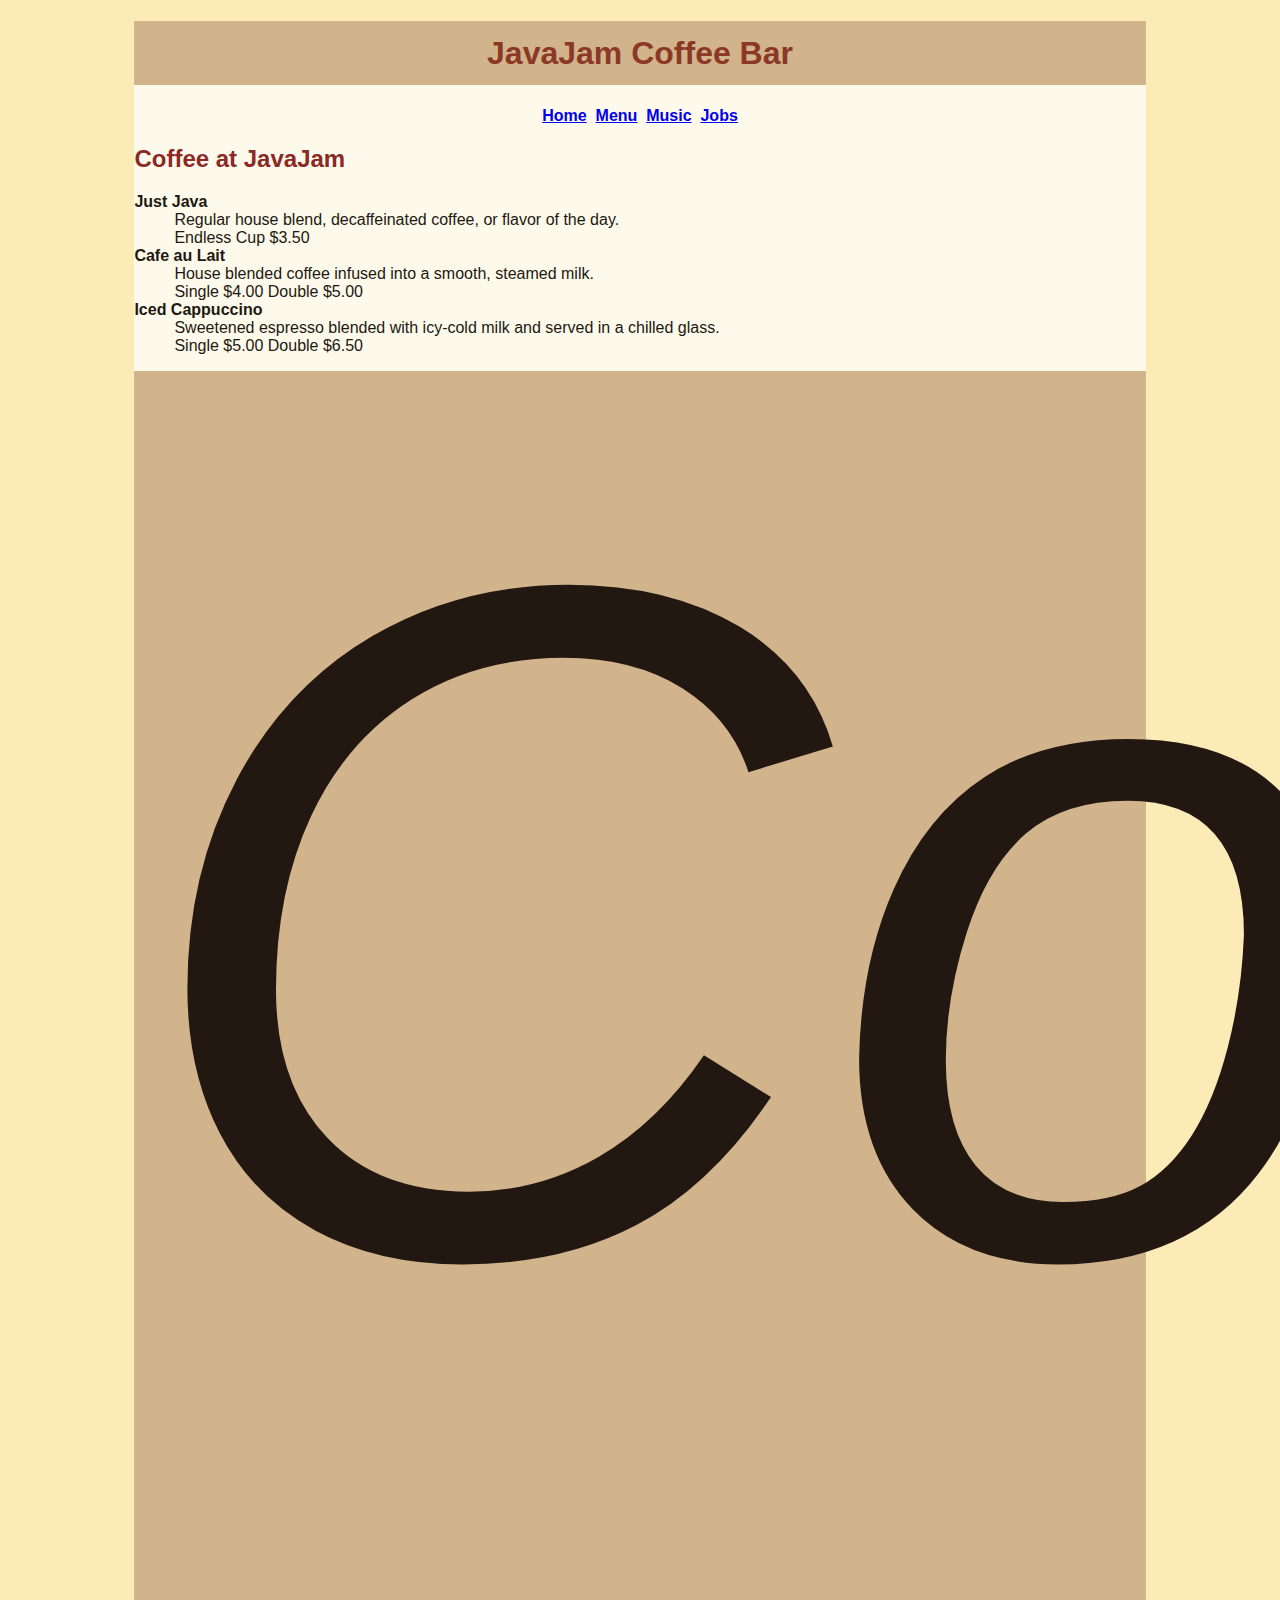
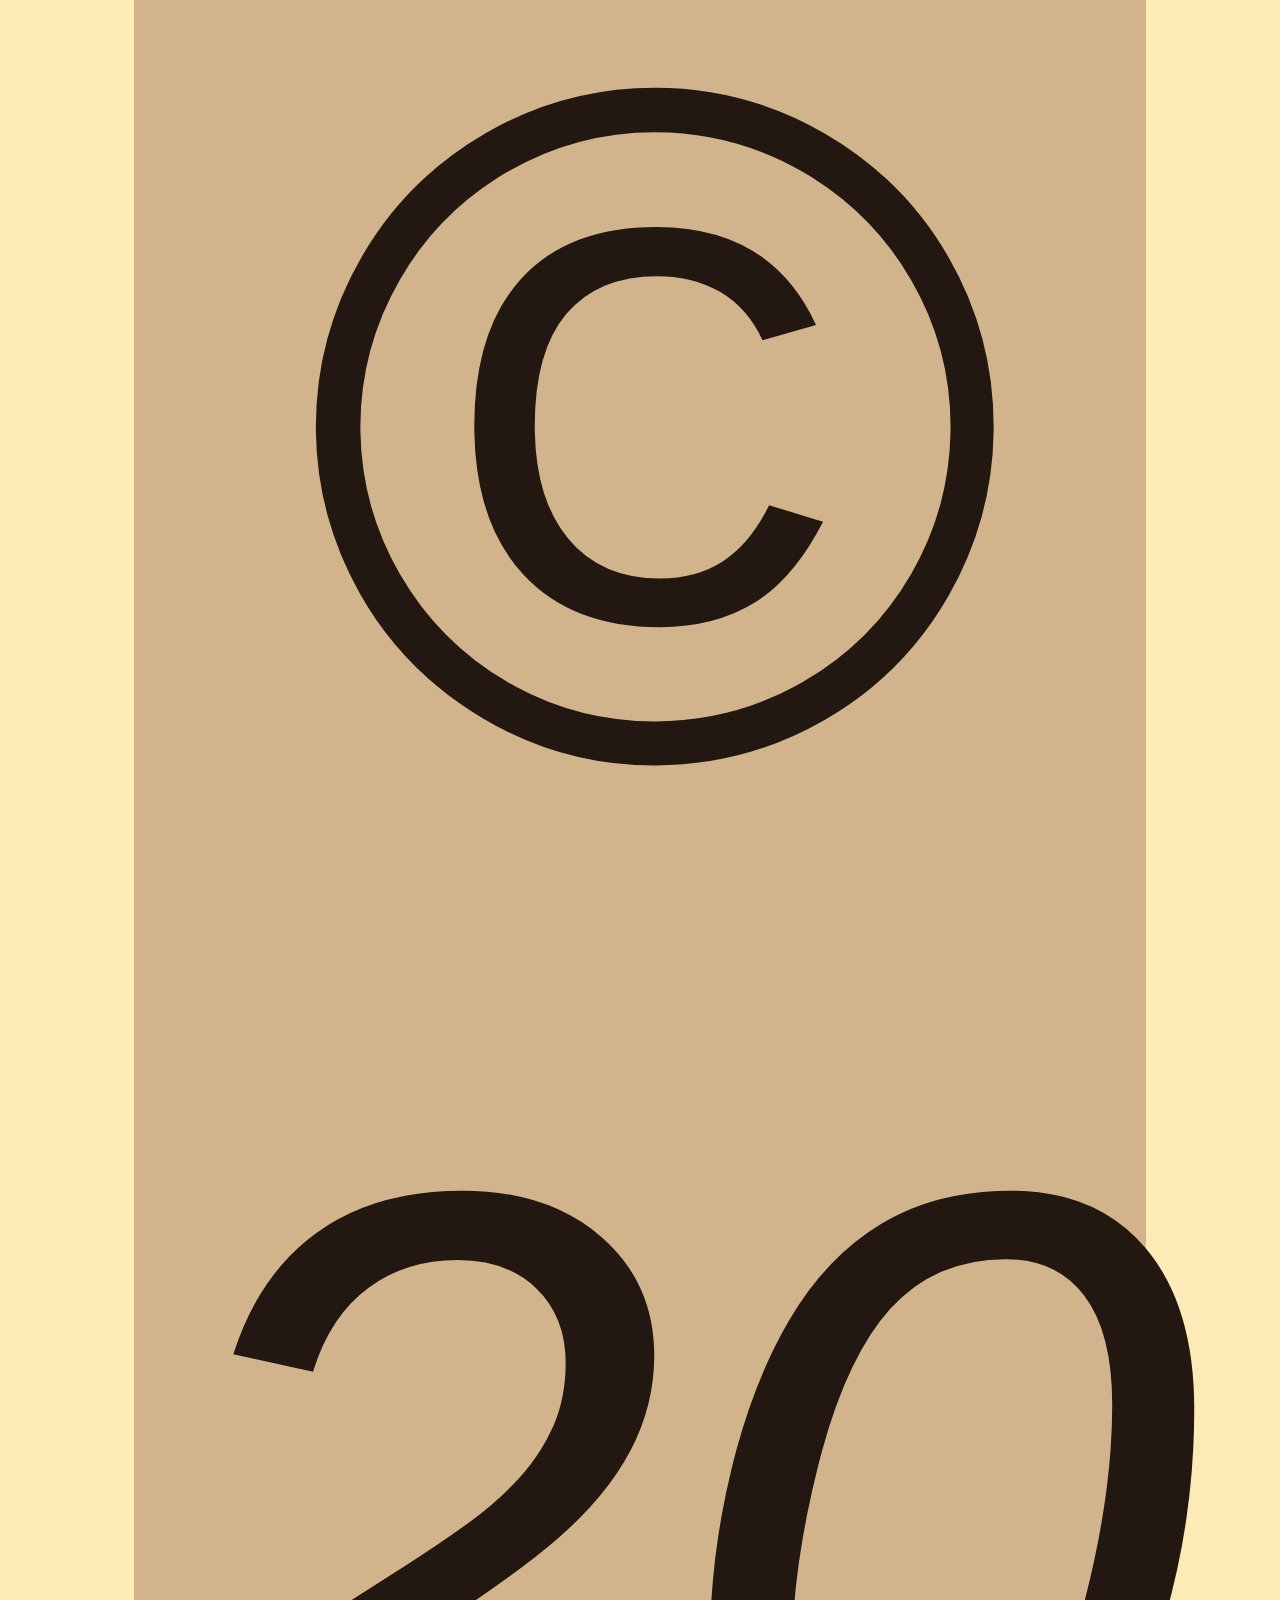
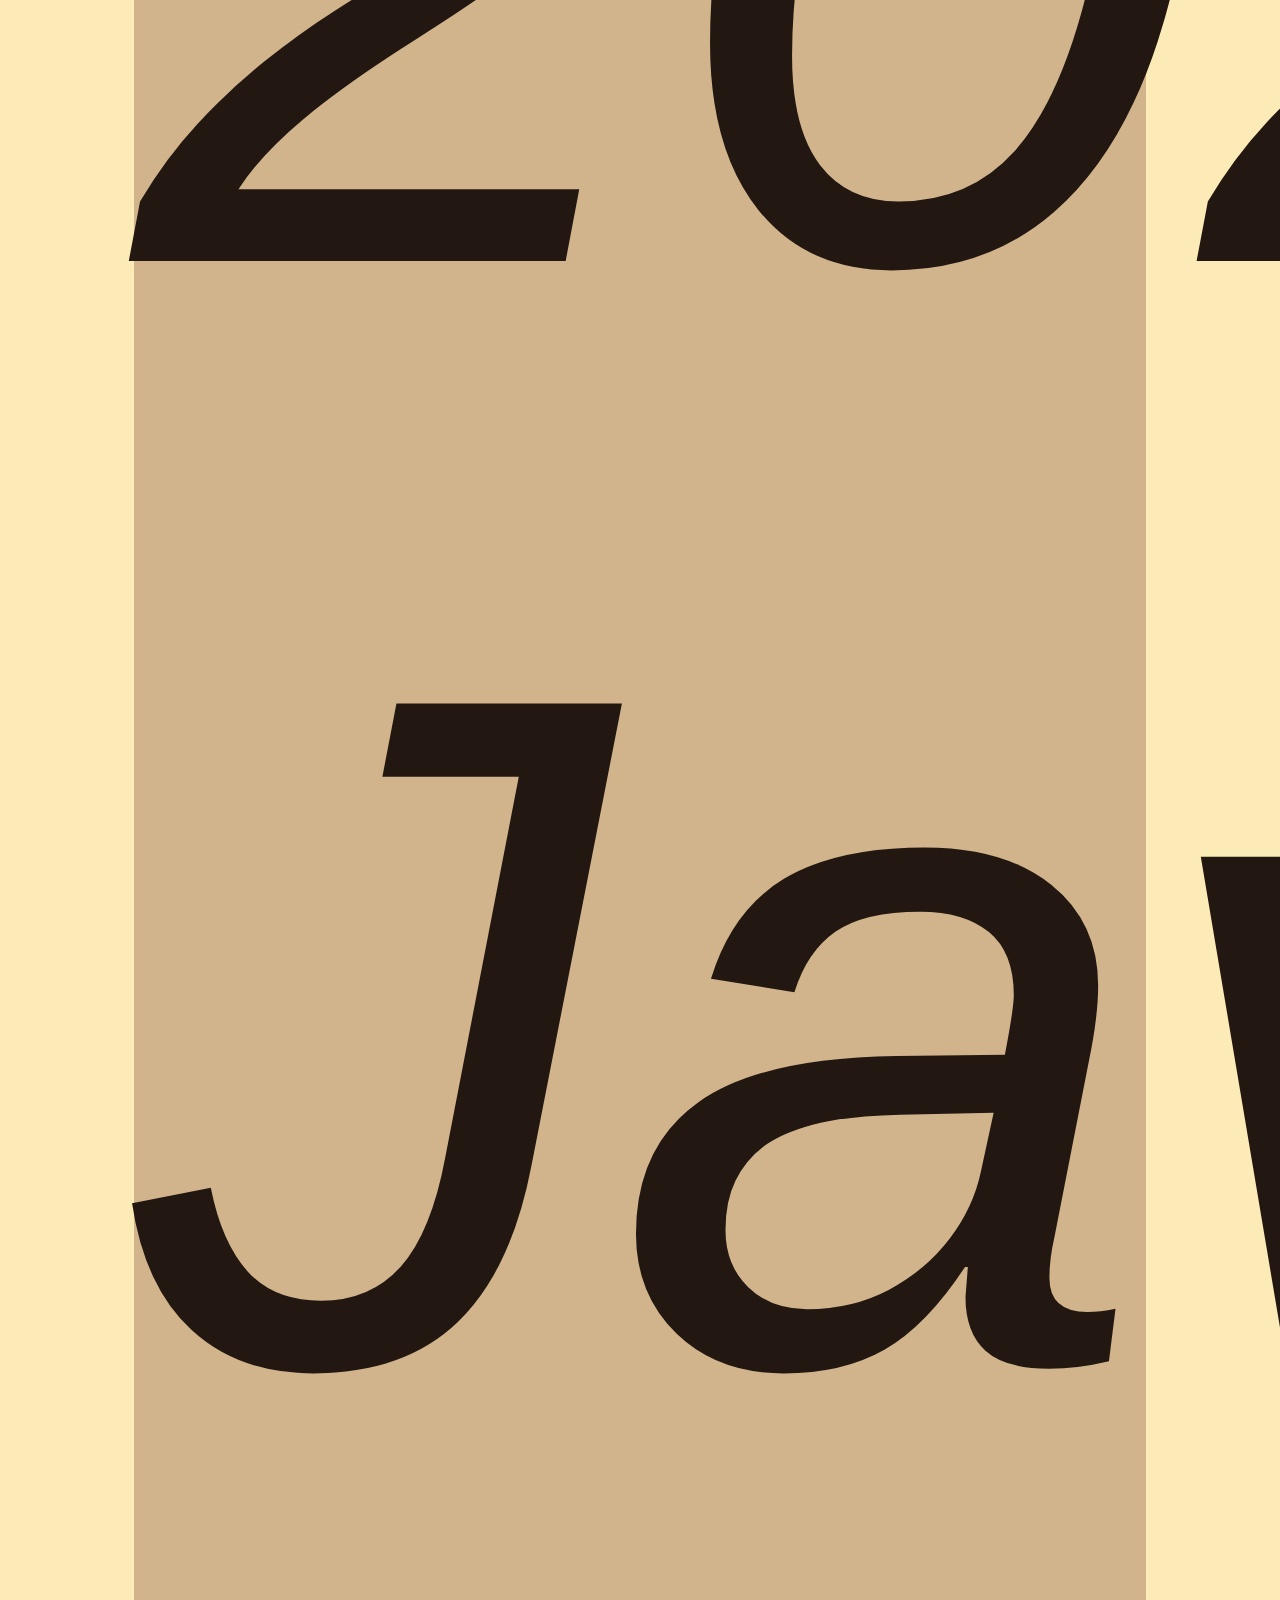
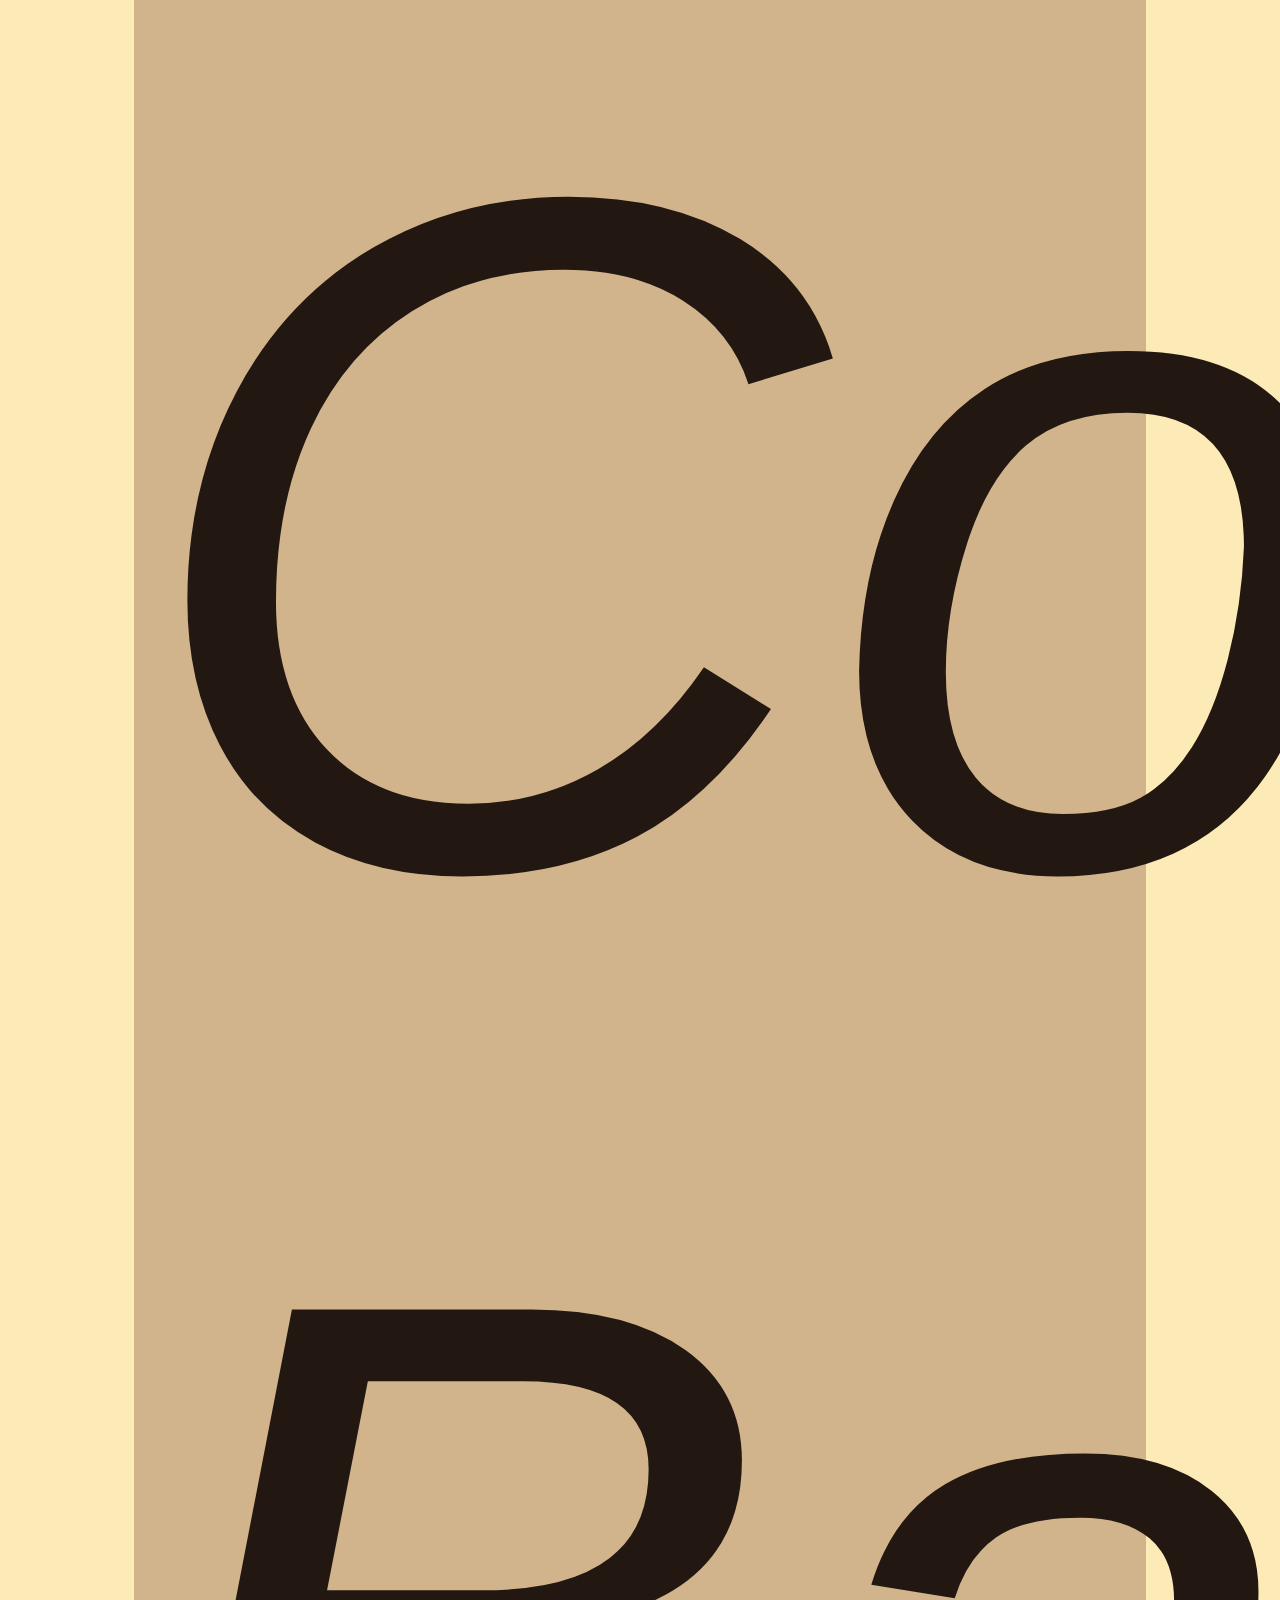
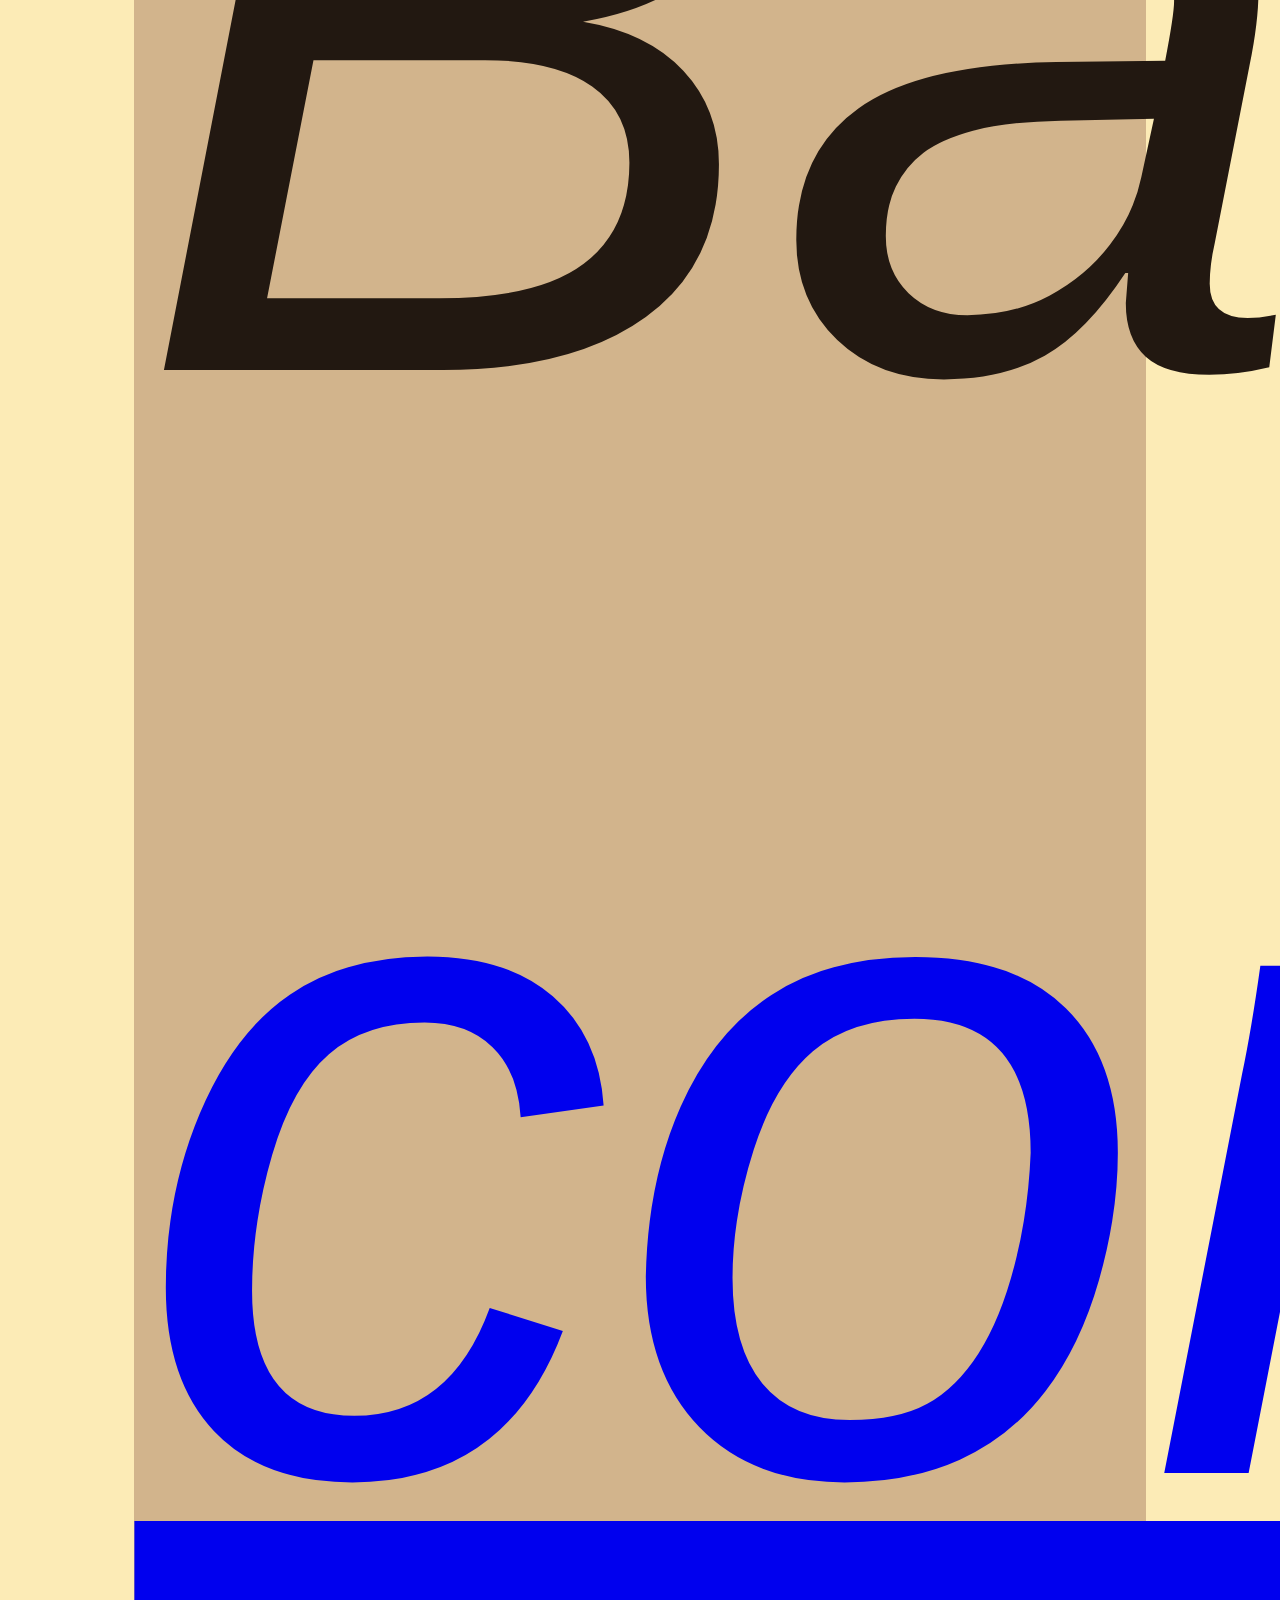
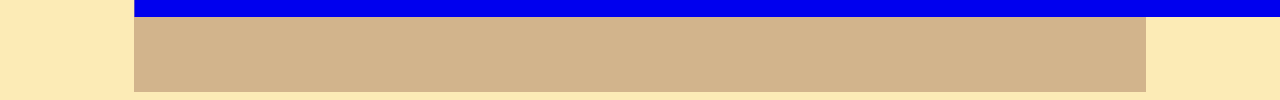
==== menu.html @ 1a23c824 "d" ====
<!DOCTYPE html>
<html lang="en">
<head>
    <title>JavaJam Coffee Bar Menu</title>
    <meta charset="utf-8">
    <link href="javajam.css" rel="stylesheet">
</head>
<body>
<div id="wrapper">
    <header>
        <h1>JavaJam Coffee Bar</h1>
    </header>
    <nav>
        <a href="index.html">Home</a>&nbsp;
        <a href="menu.html">Menu</a>&nbsp;
        <a href="music.html">Music</a>&nbsp;
        <a href="jobs.html">Jobs</a>
    </nav>
<main>
    <h2>Coffee at JavaJam</h2>
    <dl>
        <dt><b>Just Java</b></dt>
        <dd>Regular house blend, decaffeinated coffee, or flavor of the day.</dd>
        <dd>Endless Cup $3.50</dd>
        <dt><b>Cafe au Lait</b></dt>  
        <dd>House blended coffee infused into a smooth, steamed milk.</dd>
        <dd>Single $4.00 Double $5.00</dd>
        <dt><b>Iced Cappuccino</b></dt>  
        <dd>Sweetened espresso blended with icy-cold milk and served in a chilled glass.</dd>
        <dd>Single $5.00 Double $6.50</dd>
    </dl>
</main>
<footer>
    Copyright &copy; 2020 JavaJam Coffee Bar<br>  
    <a href="mailto:yourfirstname@yourlastname.com">contact@JavaJam.net</a>
</footer>
</div>
</body>
</html>
---- javajam.css ----
body {
    background-color: #FCEBB6;
    color: #221811;
    font-family: Tahoma, Arial, sans-serif;
}

#wrapper {
    background-color: #FEFAEB;
    margin-left: auto;
    margin-right: auto;
    width: 80%;
}

header {
    background-color: #D2B48C;
    color: #8C3826;
    text-align: center;
}

h1 {
    line-height: 200%;
}

h2 {
    color: #8C2826;
}

nav {
    font-weight: bold;
    text-align: center;
}

footer {
    background-color: #D2B48C;
    font-size: 60em;
    font-style: italic;
    text-align: center;
}
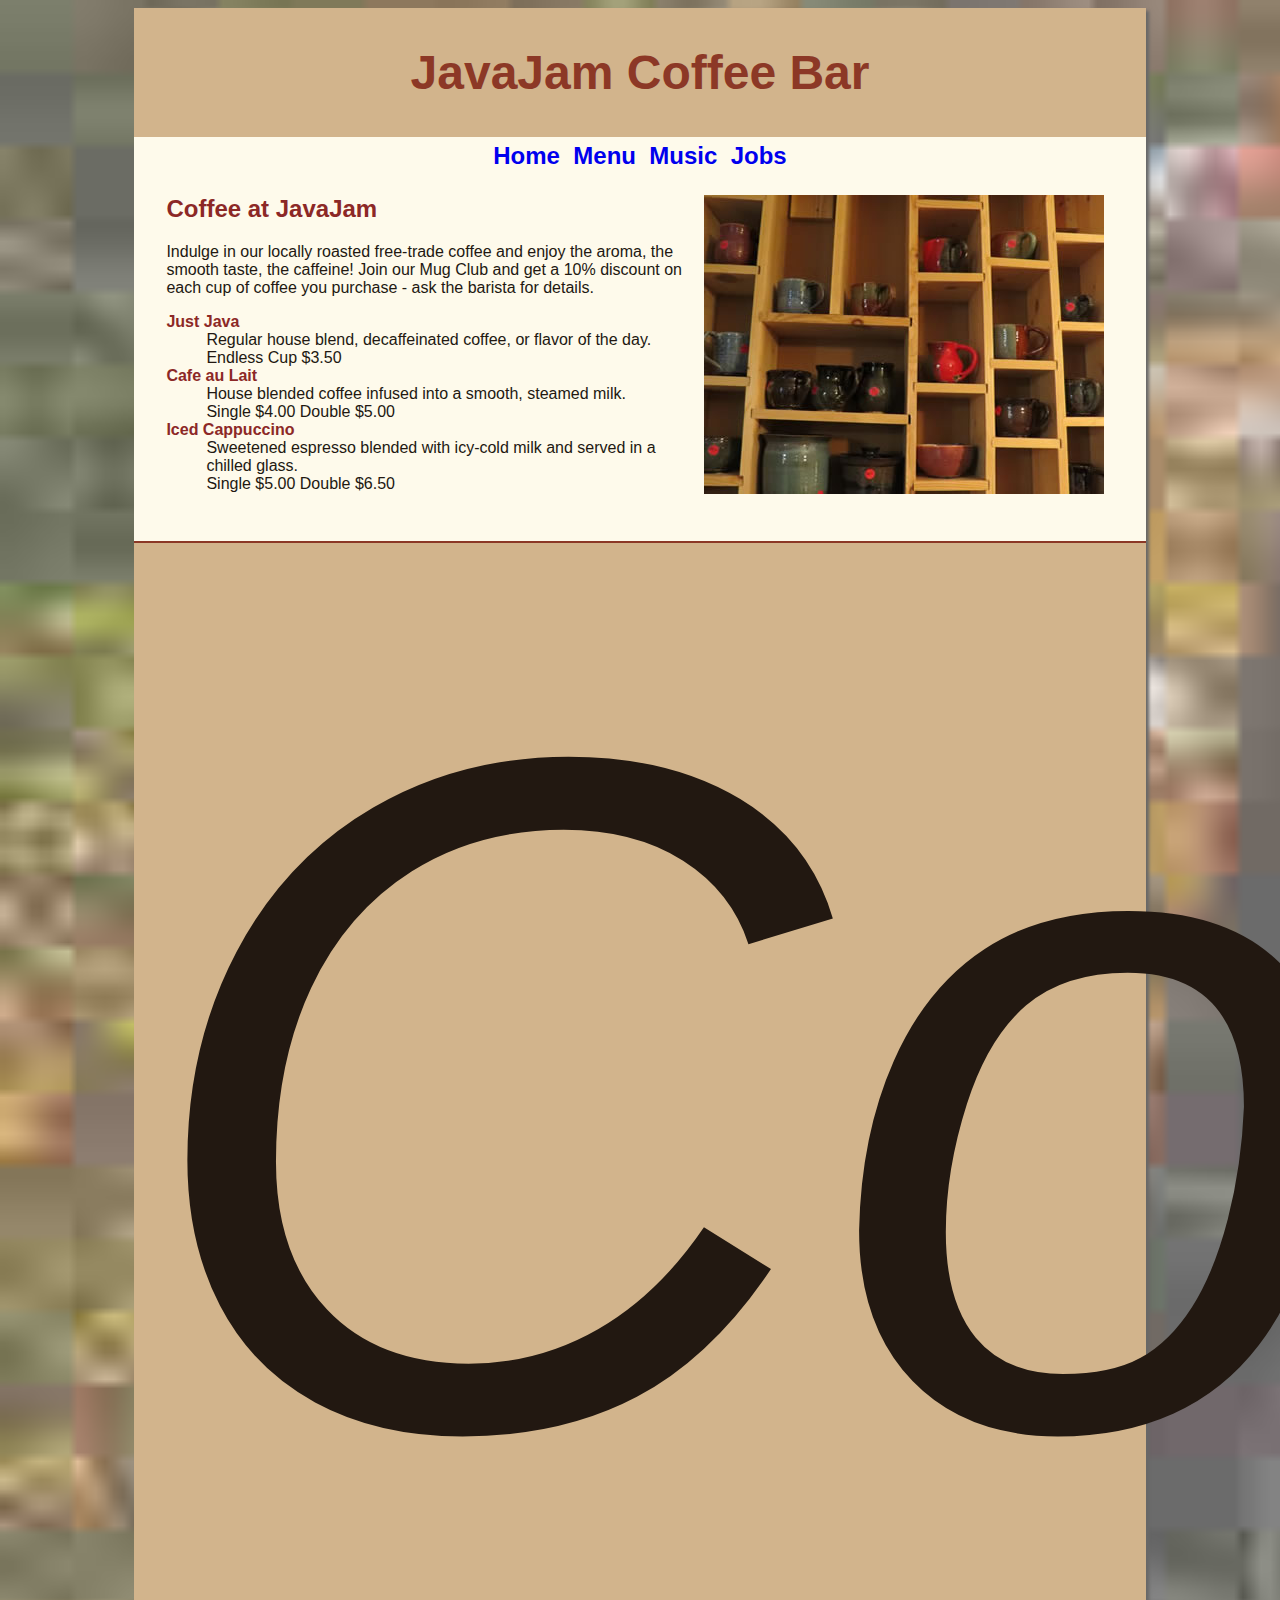
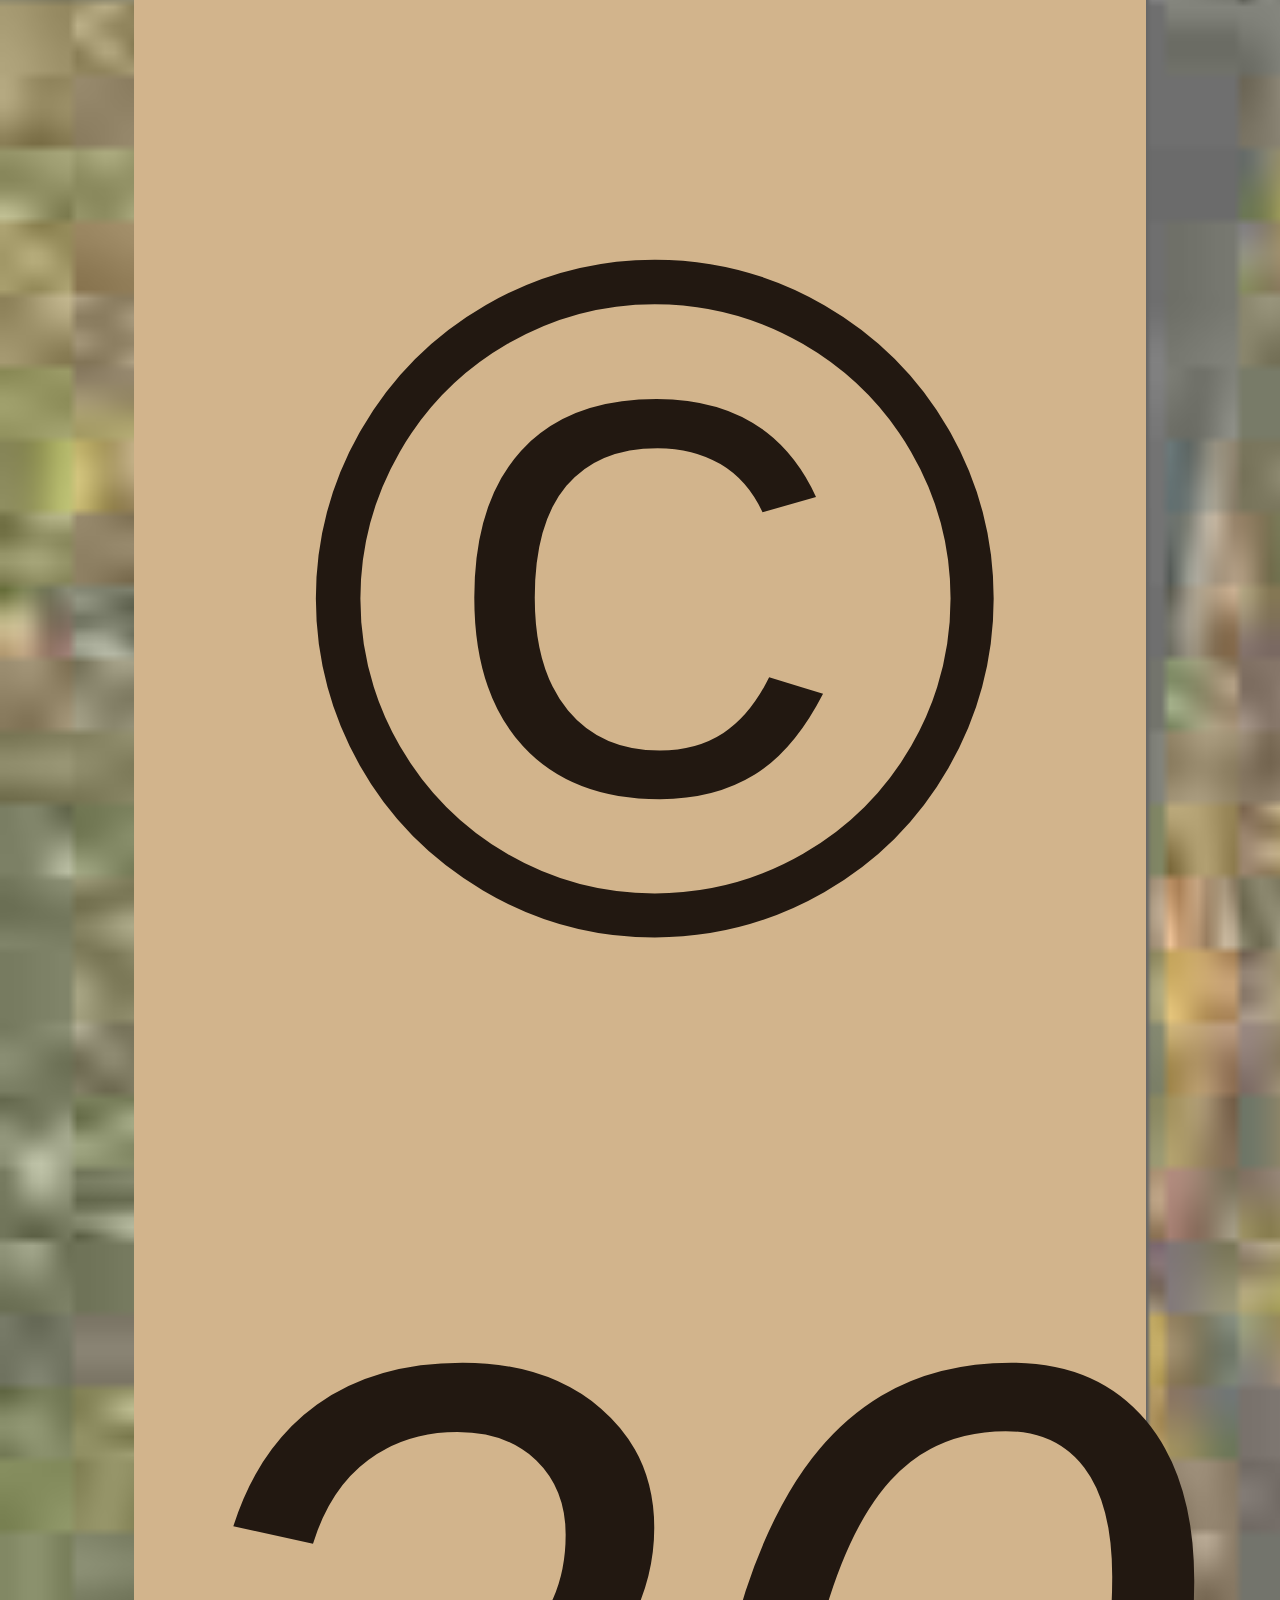
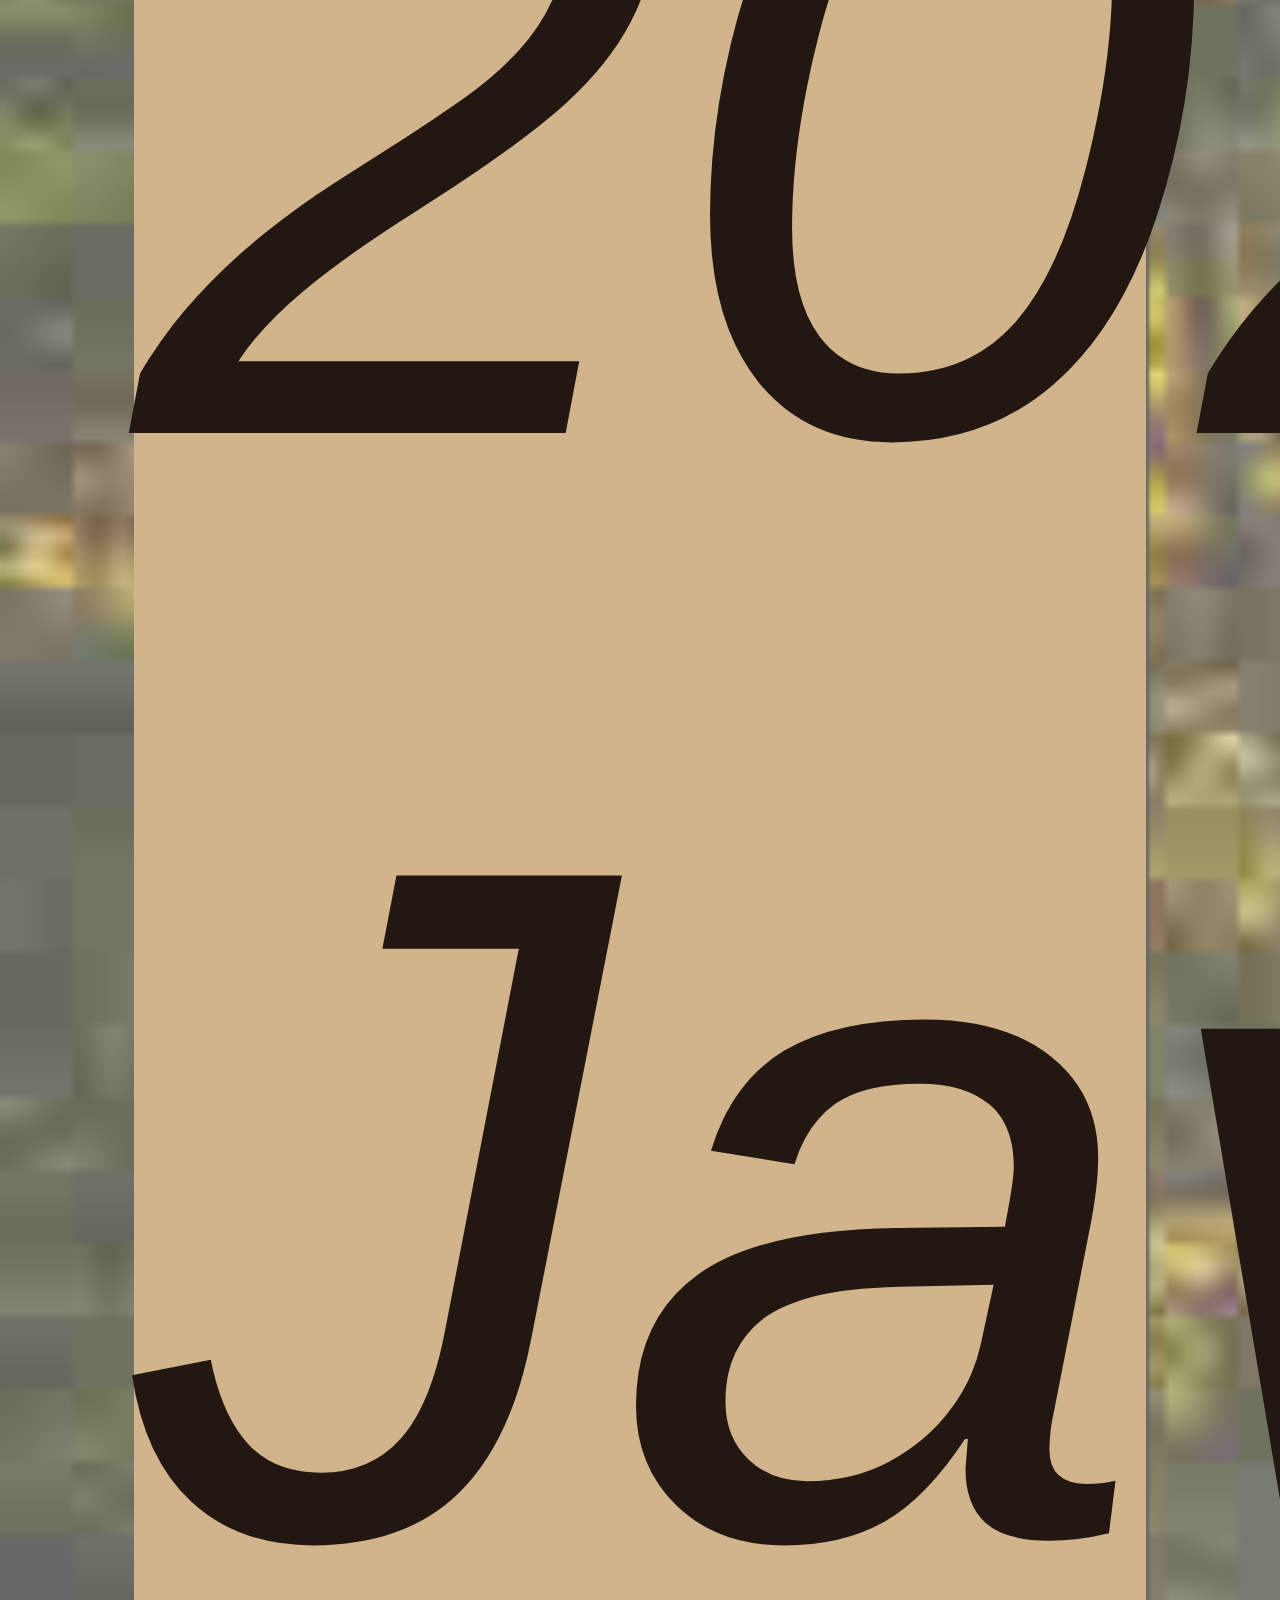
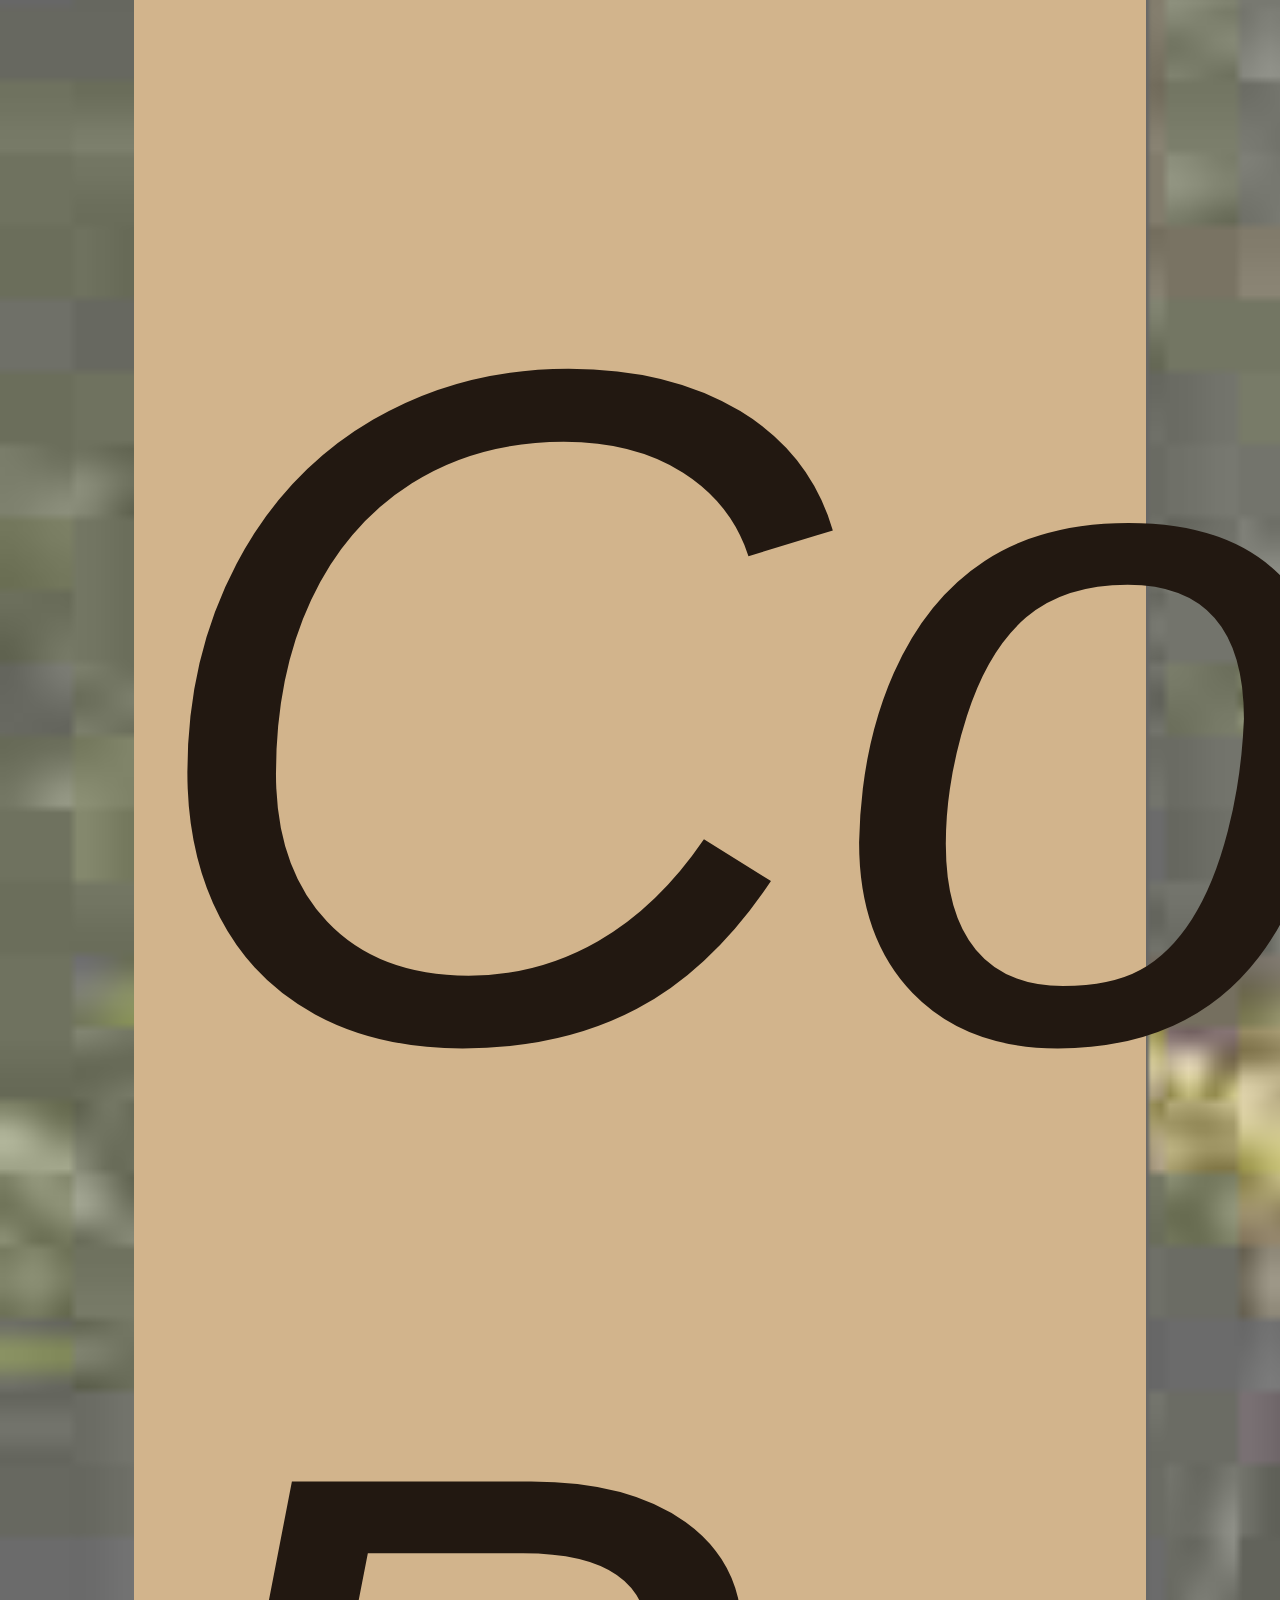
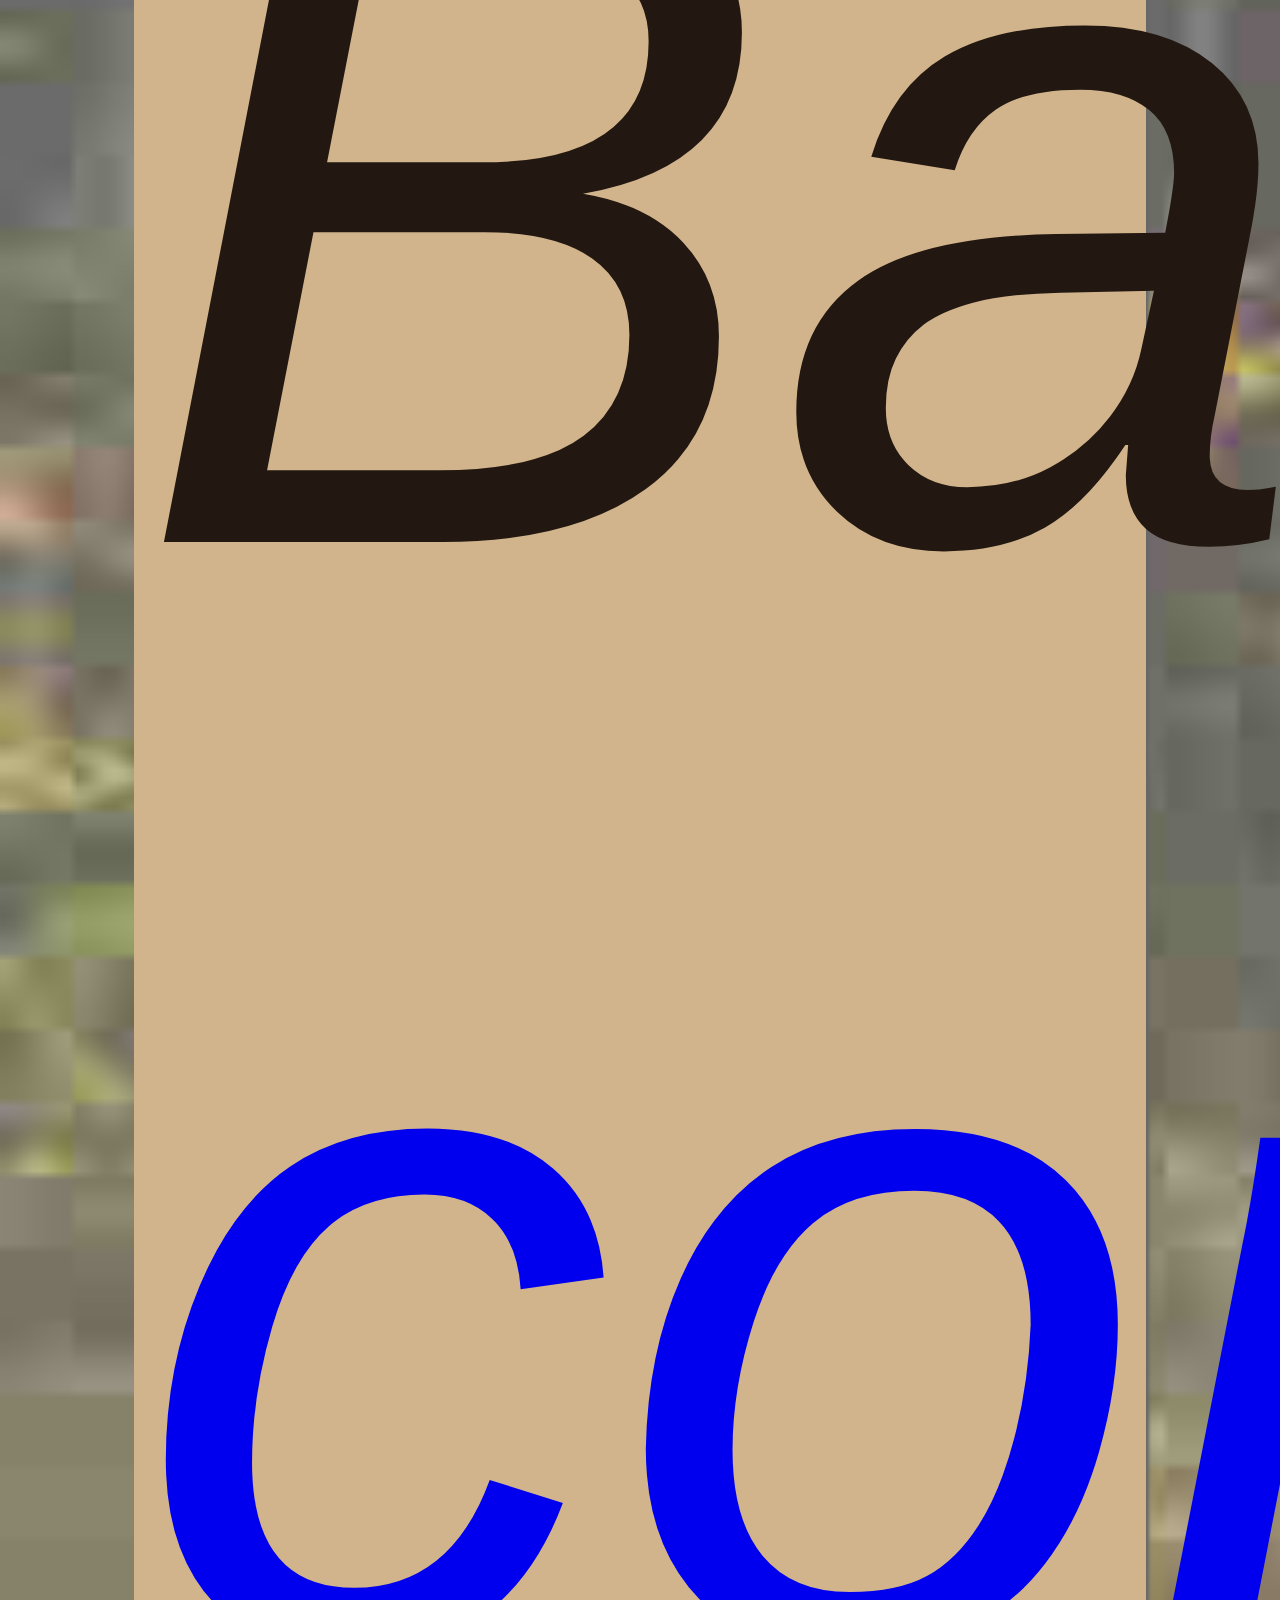
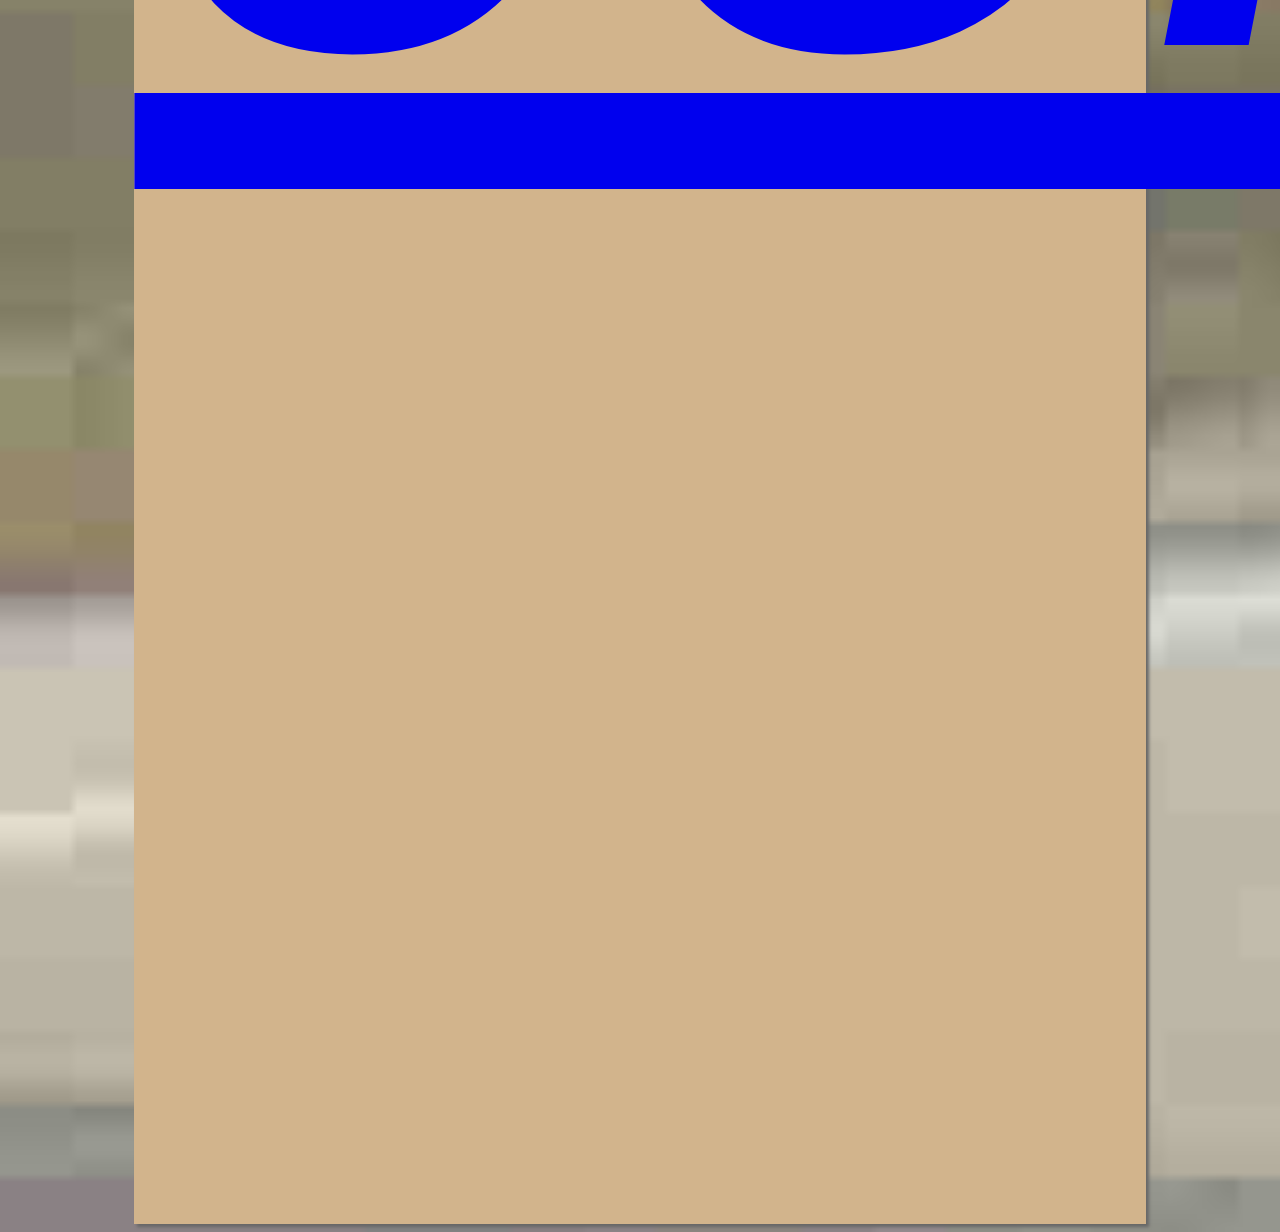
==== commit 24d1008e: "sw" ====
--- a/menu.html
+++ b/menu.html
@@ -17,7 +17,9 @@
         <a href="jobs.html">Jobs</a>
     </nav>
 <main>
+    <img src="mugs.jpg" alt="coffee mugs" align="right" width="400" height="299">
     <h2>Coffee at JavaJam</h2>
+    <p>Indulge in our locally roasted free-trade coffee and enjoy the aroma, the smooth taste, the caffeine! Join our Mug Club and get a 10% discount on each cup of coffee you purchase - ask the barista for details. </p>
     <dl>
         <dt><b>Just Java</b></dt>
         <dd>Regular house blend, decaffeinated coffee, or flavor of the day.</dd>
--- a/javajam.css
+++ b/javajam.css
@@ -1,5 +1,8 @@
 body {
     background-color: #FCEBB6;
+    background-image: url(fadedroad50.jpg);
+    background-repeat: no-repeat;
+    background-size: cover;
     color: #221811;
     font-family: Tahoma, Arial, sans-serif;
 }
@@ -9,25 +12,72 @@
     margin-left: auto;
     margin-right: auto;
     width: 80%;
+    min-width: 900px;
+    max-width: 1280px;
+    box-shadow: 3px 3px 3px #676767;
 }
 
 header {
     background-color: #D2B48C;
     color: #8C3826;
     text-align: center;
+    padding-top: 5px;
+    padding-bottom: 5px;
 }
 
 h1 {
-    line-height: 200%;
+    font-size: 3em;
 }
 
 h2 {
     color: #8C2826;
 }
 
+h3, dt {
+    color: #8C2826;
+}
+
+h4 {
+    background-color: #D2B48C;
+    font-size: 1.2em;
+    padding-left: .5em;
+    padding-bottom: .25em;
+}
+
 nav {
     font-weight: bold;
     text-align: center;
+    font-size: 1.5em;
+    padding-top: 5px;
+    padding-bottom: 5px;
+}
+
+nav a {
+    text-decoration: none;
+}
+
+main {
+    display: block;
+    padding-left: 2em;
+    padding-right: 2em;
+    padding-bottom: 2em;
+}
+
+.details {
+    padding-left: 20%;
+    padding-right: 20%;
+}
+
+img {
+    padding-left: 10px;
+    padding-right: 10px;
+}
+
+#homehero {
+    height: 300px;
+    background-image: url(hero.jpg);
+    background-repeat: no-repeat;
+    background-size: cover;
 }
 
 footer {
@@ -35,4 +85,6 @@
     font-size: 60em;
     font-style: italic;
     text-align: center;
+    padding-bottom: 1em;
+    border-top: 2px solid #8C3826;
 }